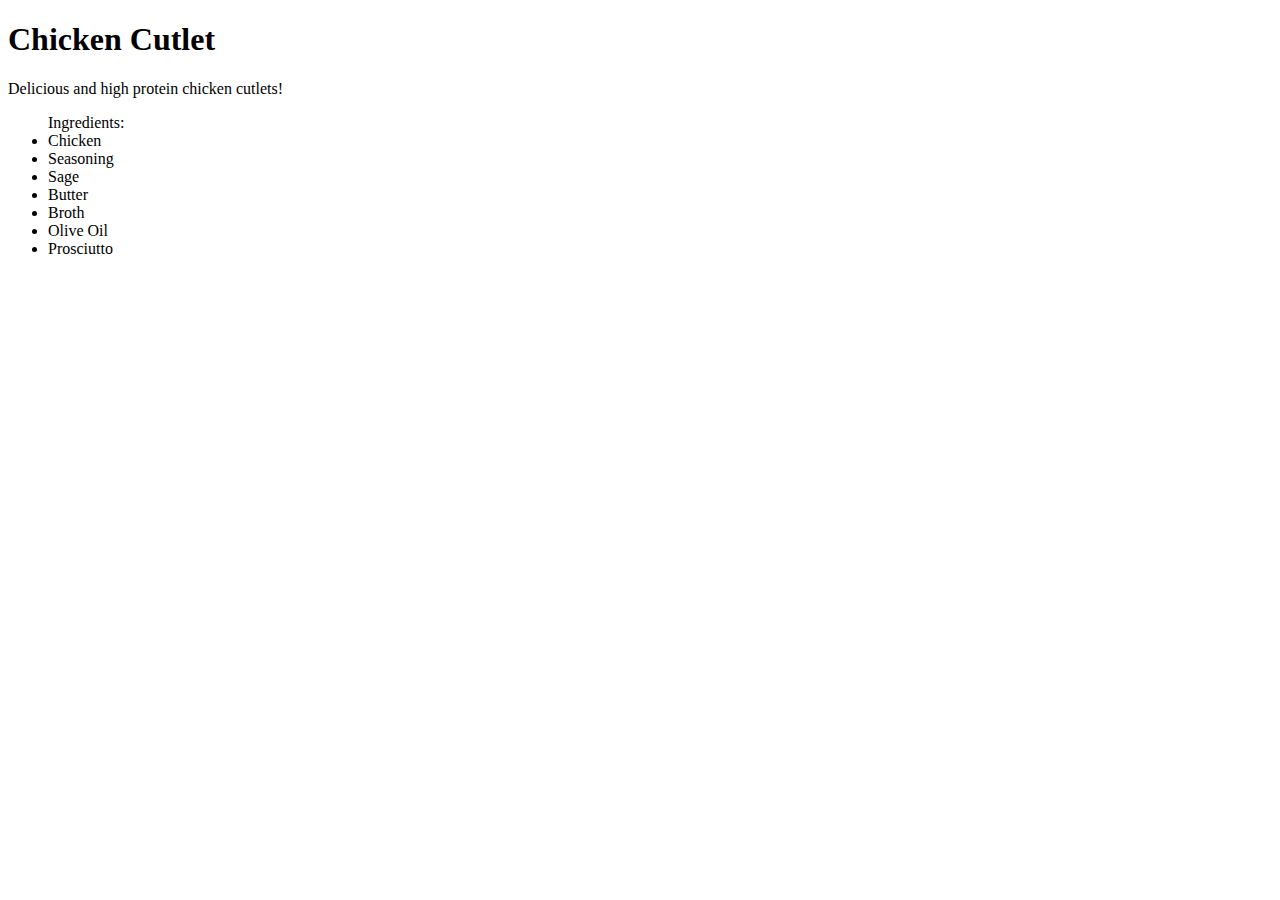
==== recipes/chicken-cutlet.html @ 6f8958d9 "Add index.html" ====
<!DOCTYPE html>
<html lang="en">
<head>
    <meta charset="UTF-8">
</head>
<body>
    <h1>Chicken Cutlet</h1>

    <p>Delicious and high protein chicken cutlets!</p>

    <ul>Ingredients:
        <li>Chicken</li>
        <li>Seasoning</li>
        <li>Sage</li>
        <li>Butter</li>
        <li>Broth</li>
        <li>Olive Oil</li>
        <li>Prosciutto</li>
    </ul>
</body>


</html>
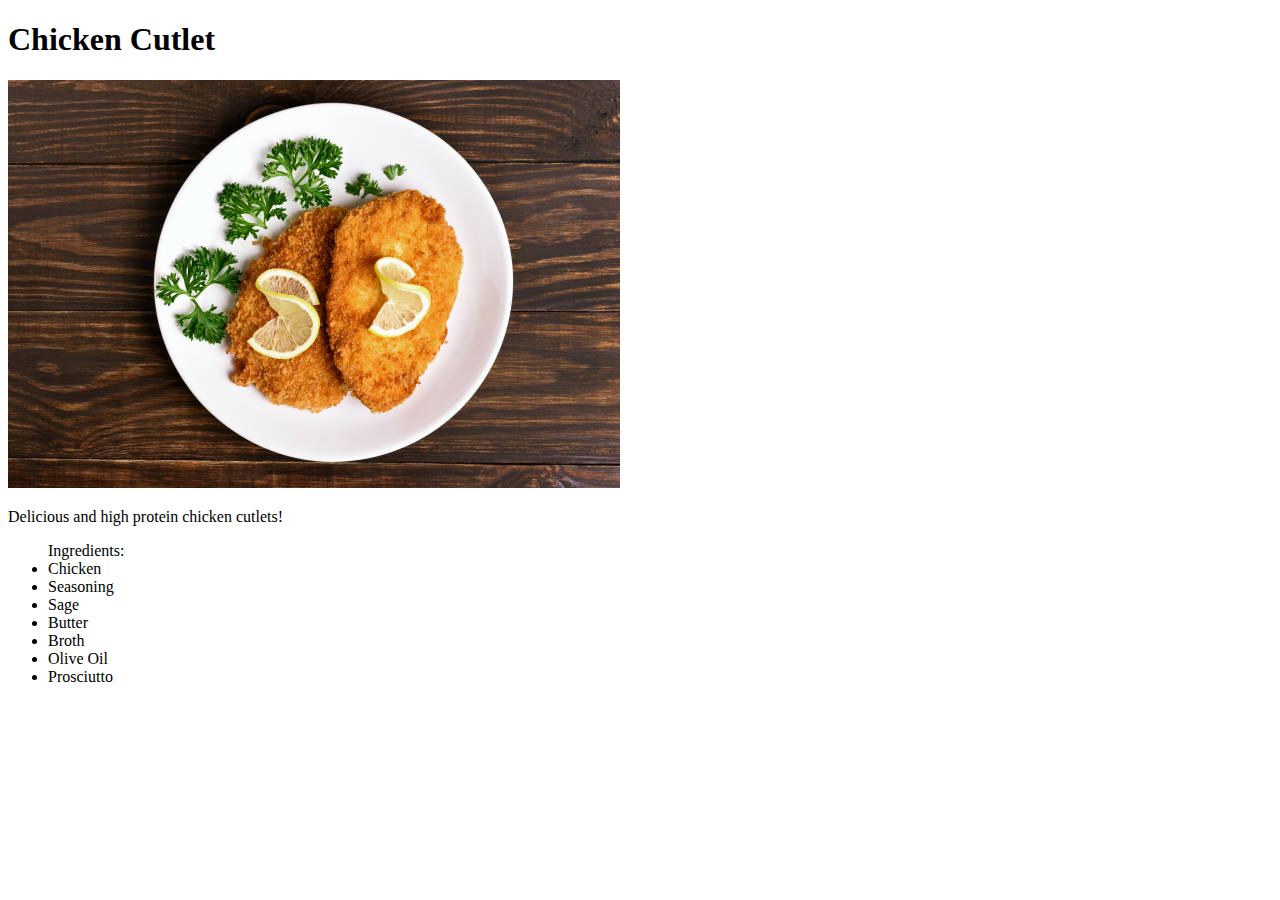
==== commit 5ad6ce02: "Styles index file added" ====
--- a/recipes/chicken-cutlet.html
+++ b/recipes/chicken-cutlet.html
@@ -5,6 +5,8 @@
 </head>
 <body>
     <h1>Chicken Cutlet</h1>
+
+    <img src="chicken-cutlet.jpg">
 
     <p>Delicious and high protein chicken cutlets!</p>
 
